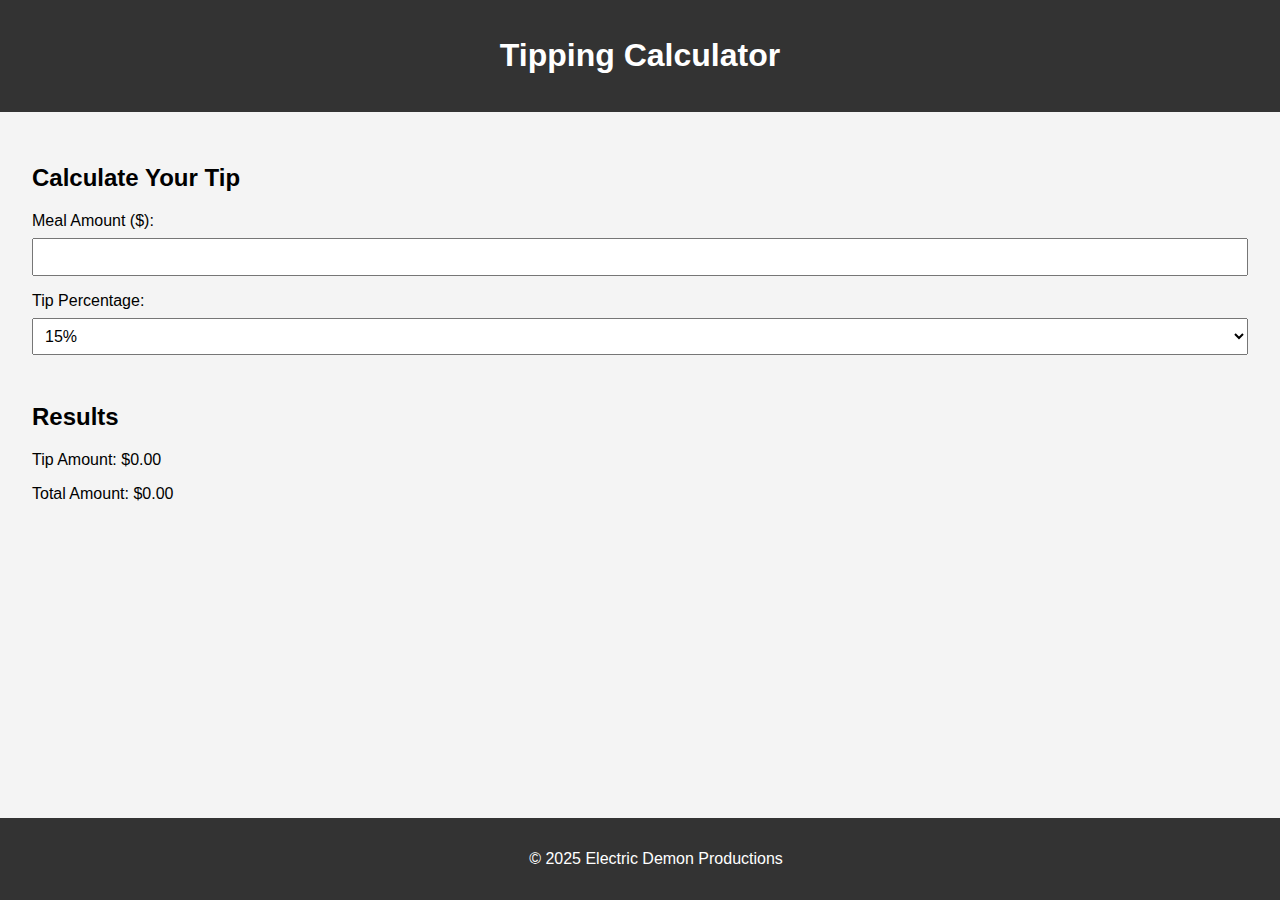
==== tip-calc.html @ 65eac436 "initial commit" ====
<!DOCTYPE html>
<html lang="en">
<head>
    <meta charset="UTF-8">
    <meta name="viewport" content="width=device-width, initial-scale=1.0">
    <title>Tipping Calculator</title>
    <link rel="stylesheet" href="styles.css">
</head>
<body>
    <header>
        <h1>Tipping Calculator</h1>
    </header>
    <main>
        <section>
            <h2>Calculate Your Tip</h2>
            <form id="tipForm">
                <label for="mealAmount">Meal Amount ($):</label>
                <input type="number" id="mealAmount" step="0.01" required>

                <label for="tipPercentage">Tip Percentage:</label>
                <select id="tipPercentage">
                    <option value="0.15">15%</option>
                    <option value="0.18">18%</option>
                    <option value="0.20">20%</option>
                    <option value="custom">Custom</option>
                </select>

                <div id="customTipContainer" style="display: none;">
                    <label for="customTip">Custom Tip Percentage (%):</label>
                    <input type="number" id="customTip" step="0.01">
                </div>
            </form>
        </section>
        <section id="resultSection">
            <h2>Results</h2>
            <p>Tip Amount: $<span id="tipAmount">0.00</span></p>
            <p>Total Amount: $<span id="totalAmount">0.00</span></p>
        </section>
    </main>
    <footer>
        <p>&copy; 2025 Electric Demon Productions</p>
    </footer>
    <script src="script.js"></script>
</body>
</html>
---- styles.css ----
body {
    font-family: Arial, sans-serif;
    margin: 0;
    padding: 0;
    background-color: #f4f4f4;
}

header {
    background-color: #333;
    color: white;
    padding: 1em;
    text-align: center;
}

main {
    padding: 2em;
}

section {
    margin-bottom: 2em;
}

form {
    display: flex;
    flex-direction: column;
}

label {
    margin-bottom: 0.5em;
}

input, select, button {
    margin-bottom: 1em;
    padding: 0.5em;
    font-size: 16px;
}

button {
    cursor: pointer;
}

footer {
    background-color: #333;
    color: white;
    text-align: center;
    padding: 1em;
    position: fixed;
    width: 100%;
    bottom: 0;
}
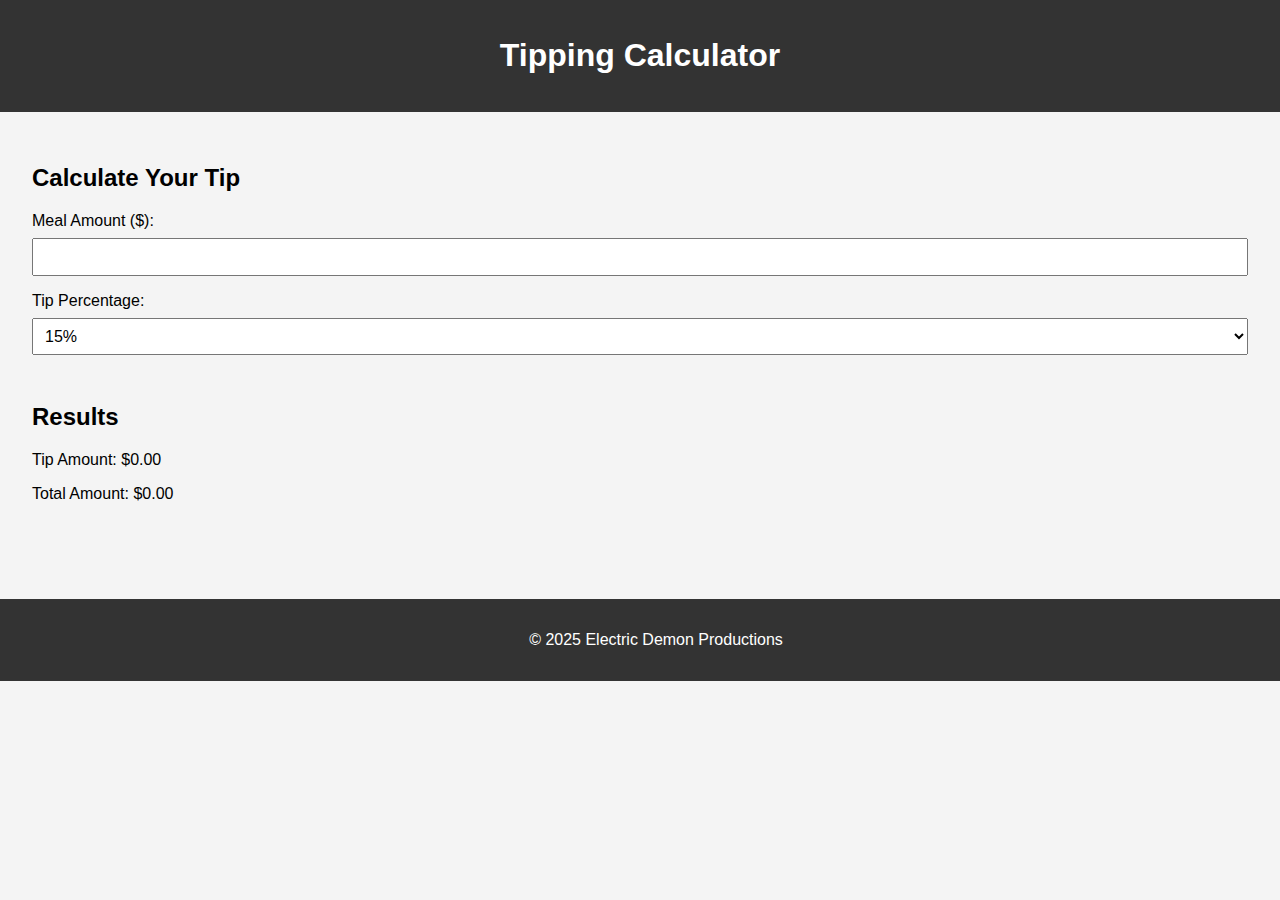
==== commit 9e1d1b72: "updated for PWA access" ====
--- a/tip-calc.html
+++ b/tip-calc.html
@@ -5,6 +5,8 @@
     <meta name="viewport" content="width=device-width, initial-scale=1.0">
     <title>Tipping Calculator</title>
     <link rel="stylesheet" href="styles.css">
+    <link rel="manifest" href="manifest.json">
+    <meta name="theme-color" content="#333">
 </head>
 <body>
     <header>
@@ -41,5 +43,19 @@
         <p>&copy; 2025 Electric Demon Productions</p>
     </footer>
     <script src="script.js"></script>
+    <script>
+        // Register Service Worker
+        if ('serviceWorker' in navigator) {
+            window.addEventListener('load', () => {
+                navigator.serviceWorker.register('./sw.js')
+                    .then(registration => {
+                        console.log('ServiceWorker registration successful with scope: ', registration.scope);
+                    })
+                    .catch(error => {
+                        console.log('ServiceWorker registration failed: ', error);
+                    });
+            });
+        }
+    </script>
 </body>
-</html>
+</html>--- a/styles.css
+++ b/styles.css
@@ -44,7 +44,8 @@
     color: white;
     text-align: center;
     padding: 1em;
-    position: fixed;
+    /* position: fixed; removed for better mobile/keyboard behavior */
     width: 100%;
     bottom: 0;
-}
+    margin-top: 2em; /* Add some space above the static footer */
+}